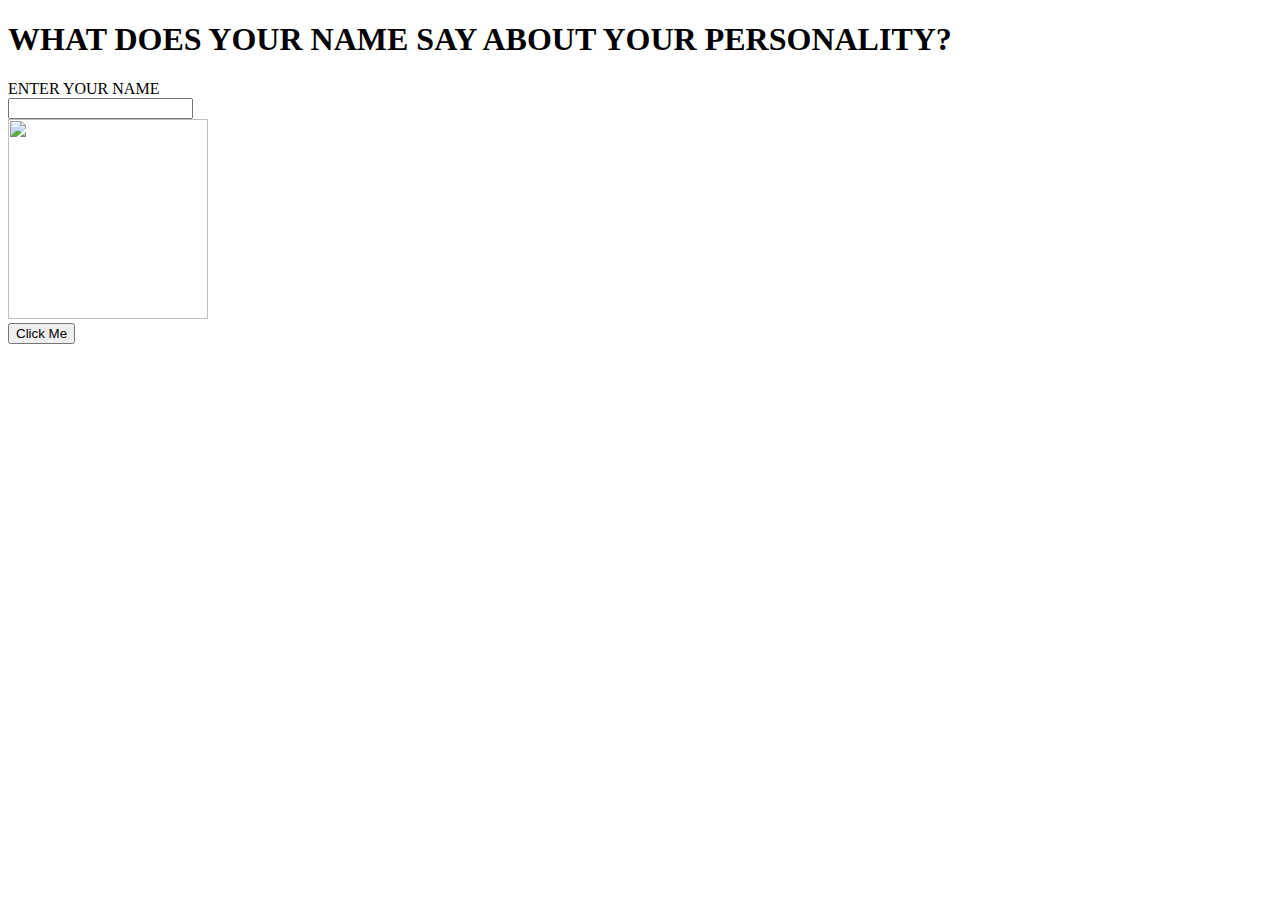
==== personality.html @ b971306e "Add files via upload" ====
<!DOCTYPE html>
<html>
<head>
 <title></title>
 <link rel="stylesheet" type="text/css" href="personality/style.css">
 <link href="https://fonts.googleapis.com/css?family=Luckiest+Guy" rel="stylesheet">
</head>
<body>

<section>
 <h1>WHAT DOES YOUR NAME SAY ABOUT YOUR PERSONALITY?</h1>
        
 <div class="centerDiv">
  <div class="details">
   <label>ENTER YOUR NAME</label><br>
   <input type="text" name="" id="nameid">
  </div>

  <div class="imgdiv">
   <img src="img.png" width="200" height="200" class="imgchange">
  </div>

  <button> Click Me</button>
  
 </div>
</section>


<script src="https://cdnjs.cloudflare.com/ajax/libs/jquery/3.4.0/jquery.min.js"></script>

<script>
 $(document).ready(function(){
  $('button').click(function(){
   const name = $('#nameid').val();
   alert(name);
   $('.imgchange').attr('src',`https://joeschmoe.io/api/v1/${name}`);
   const b = $('.imgchange');
   console.log(b);

  });
 });
</script>

</body>
</html>
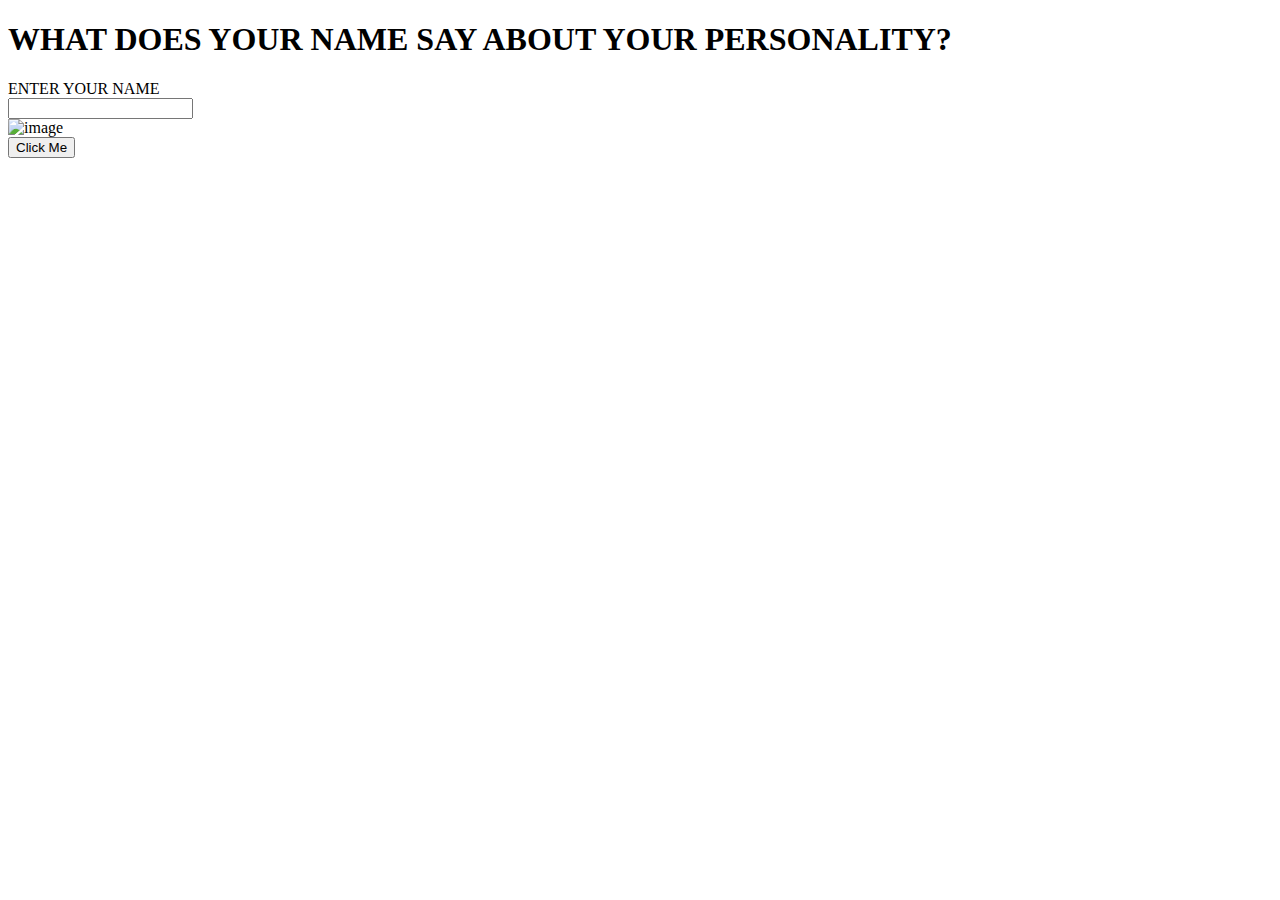
==== commit d398cae8: "Update personality.html" ====
--- a/personality.html
+++ b/personality.html
@@ -1,9 +1,9 @@
 
 
 <!DOCTYPE html>
-<html>
+<html lang="en">
 <head>
- <title></title>
+ <title>A fun game</title>
  <link rel="stylesheet" type="text/css" href="personality/style.css">
  <link href="https://fonts.googleapis.com/css?family=Luckiest+Guy" rel="stylesheet">
 </head>
@@ -15,11 +15,11 @@
  <div class="centerDiv">
   <div class="details">
    <label>ENTER YOUR NAME</label><br>
-   <input type="text" name="" id="nameid">
+   <input type="text" id="nameid">
   </div>
 
   <div class="imgdiv">
-   <img src="img.png" width="200" height="200" class="imgchange">
+   <img src="img.png" width="200" height="200" class="imgchange" alt="image">
   </div>
 
   <button> Click Me</button>
